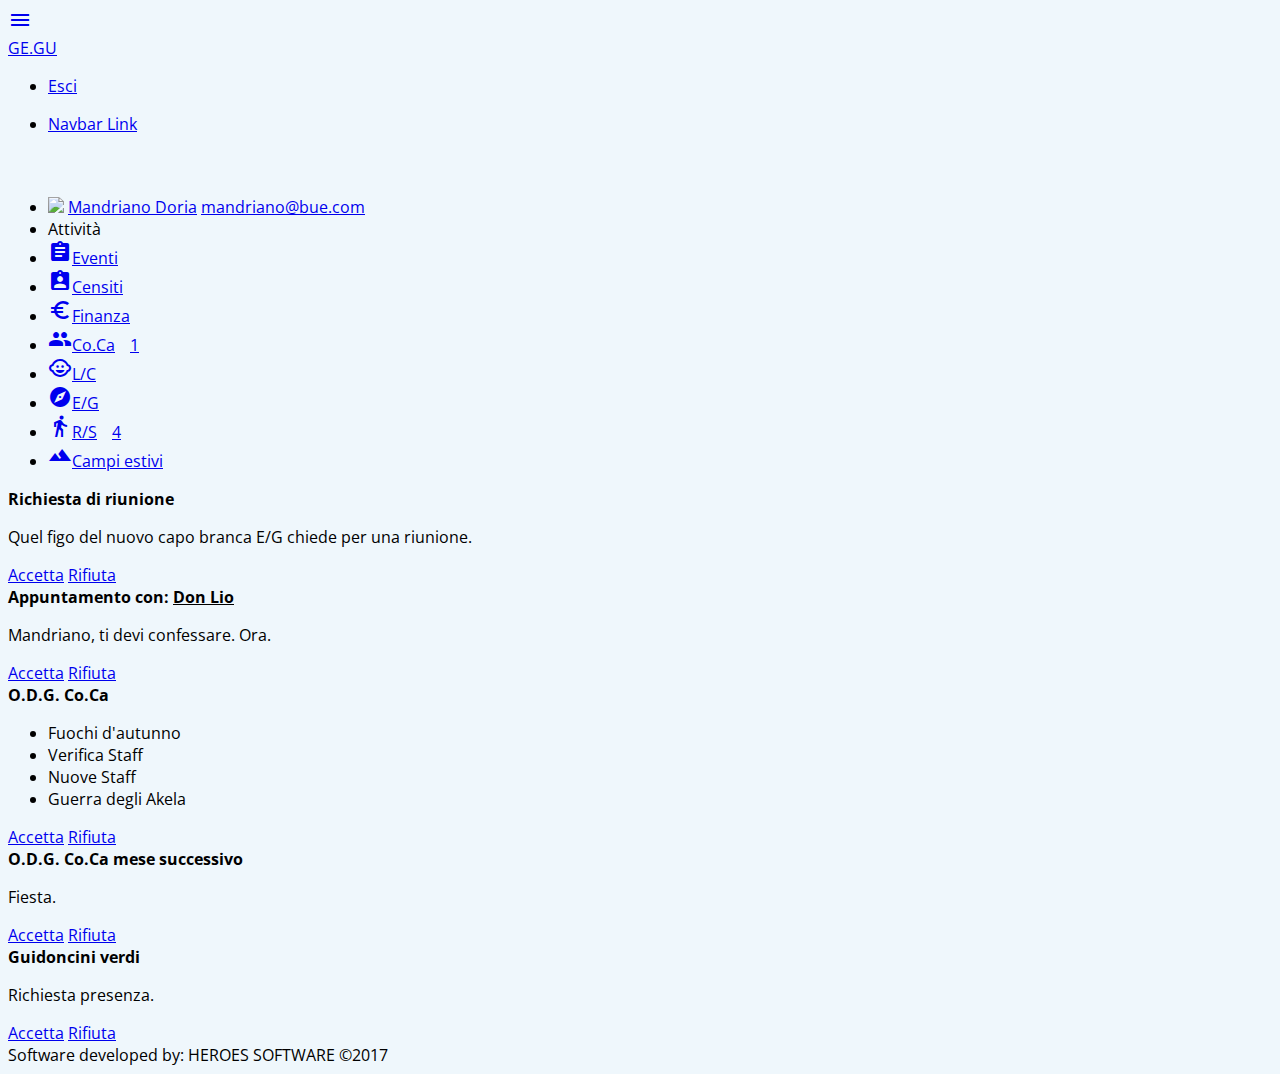
==== gest.html @ 7c3bda8c "Add files via upload" ====
<!DOCTYPE html>
<html lang="it">

<head>
  <meta http-equiv="Content-Type" content="text/html; charset=UTF-8" />
  <meta name="viewport" content="width=device-width, initial-scale=1, maximum-scale=1.0" />
  <title>GEGU - GEstionale GrUppo</title>

  <head>
    <!--<link rel="stylesheet" href="https://maxcdn.bootstrapcdn.com/bootstrap/3.3.7/css/bootstrap.min.css">
    <script src="https://maxcdn.bootstrapcdn.com/bootstrap/3.3.7/js/bootstrap.min.js"></script>-->
    <link rel="stylesheet" href="https://cdnjs.cloudflare.com/ajax/libs/materialize/0.100.2/css/materialize.min.css">
    <link href="https://fonts.googleapis.com/icon?family=Material+Icons" rel="stylesheet">
    <link href="https://fonts.googleapis.com/css?family=Open+Sans" rel="stylesheet">
  </head>
  <style>
    body {
      display: flex;
      flex-direction: column;
      font-family: 'Open Sans', sans-serif;
      background-color: rgb(239, 247, 252);
    }

    main {
      flex: 1 0 auto;
    }

    .parallax-container {
      height: 600px;
      background-repeat: no-repeat;
      background-size: contain;
    }
  </style>

  <body>
    <nav class="light-blue lighten-1 z-depth-1" role="navigation">
      <a href="#" data-activates="slide-out" class="button-collapse show-on-large"><i class="material-icons">menu</i></a>
      <div class="nav-wrapper container"><a id="logo-container" href="#" class="brand-logo side">GE.GU</a>
        <ul class="right hide-on-med-and-down">
          <li><a href="index.html">Esci</a></li>
        </ul>
        <ul id="nav-mobile" class="side-nav">
          <li><a href="#">Navbar Link</a></li>
        </ul>
        <a href="index.html" data-activates="nav-mobile" class="button-collapse "><i class="large large material-icons">exit</i></a>
      </div>
      <ul id="slide-out" class="side-nav blue-grey lighten-5">
        <li>
          <div class="user-view black-text indigo darken-2">
            <a href="#!user"><img class="circle" src="images/agesci.png"></a>
            <a href="#!name"><span class="white-text name">Mandriano Doria</span></a>
            <a href="#!email"><span class="white-text email">mandriano@bue.com</span></a>
          </div>
        </li>
        <li><a class="subheader">Attività</a></li>
        <li><a href="#!" class="waves-effect"><i class="material-icons">assignment</i>Eventi</a></li>
        <li><a href="#!" class="waves-effect"><i class="material-icons">assignment_ind</i>Censiti</a></li>
        <li><a href="#!" class="waves-effect"><i class="material-icons">euro_symbol</i>Finanza</a></li>
        <li><a href="#!" class="waves-effect"><i class="material-icons">group</i>Co.Ca<span class="new badge" style="margin-left:15px;">1</span></a></li>
        <li><a href="#!" class="waves-effect"><i class="material-icons">child_care</i>L/C</a></li>
        <li><a href="#!" class="waves-effect"><i class="material-icons">explore</i>E/G</a></li>
        <li><a href="#!" class="waves-effect"><i class="material-icons">directions_walk</i>R/S<span class="new badge" style="margin-left:15px;">4</span></a></li>
        <li><a href="#!" class="waves-effect"><i class="material-icons">terrain</i>Campi estivi</a></li>
        <!--<li>
          <div class="divider"></div>
        </li>
        <li><a class="subheader">Multimedia</a></li>
        <li><a class="waves-effect" href="#!"><i class="material-icons">nature_people</i>Ricordi</a></li>-->
      </ul>

    </nav>
    <div class="container">
      <div class="col s12 m12">
        <div class="card white z-depth-1">
          <div class="card-content blue-text">
            <span class="card-title black-text"><b>Richiesta di riunione</b></span>
            <p>Quel figo del nuovo capo branca E/G chiede per una riunione.</p>
          </div>
          <div class="card-action grey lighten-5">
            <a href="#" class="blue-text">Accetta</a>
            <a href="#" class="blue-text">Rifiuta</a>
          </div>
        </div>
      </div>

      <!-- -->
      <div class="col s12 m12">
        <div class="card white z-depth-1">
          <div class="card-content blue-text">
            <span class="card-title black-text"><b>Appuntamento con: <u>Don Lio</u></b></span>
            <p>Mandriano, ti devi confessare. Ora.</p>
          </div>
          <div class="card-action grey lighten-5">
            <a href="#" class="blue-text">Accetta</a>
            <a href="#" class="blue-text">Rifiuta</a>
          </div>
        </div>
      </div>

      <div class="col s12 m12">
        <div class="card white z-depth-1">
          <div class="card-content blue-text">
            <span class="card-title black-text"><b>O.D.G. Co.Ca</b></span><br>
            <ul class="collection">
              <li class="collection-item">Fuochi d'autunno</li>
              <li class="collection-item">Verifica Staff</li>
              <li class="collection-item">Nuove Staff</li>
              <li class="collection-item">Guerra degli Akela</li>
            </ul>

          </div>
          <div class="card-action grey lighten-5">
            <a href="#" class="blue-text">Accetta</a>
            <a href="#" class="blue-text">Rifiuta</a>
          </div>
        </div>
      </div>

      <div class="col s12 m12">
        <div class="card white z-depth-1">
          <div class="card-content blue-text">
            <span class="card-title black-text"><b>O.D.G. Co.Ca mese successivo</b></span>
            <p>Fiesta.</p>
          </div>
          <div class="card-action grey lighten-5">
            <a href="#" class="blue-text">Accetta</a>
            <a href="#" class="blue-text">Rifiuta</a>
          </div>
        </div>
      </div>

      <div class="col s12 m12">
        <div class="card white z-depth-1">
          <div class="card-content blue-text">
            <span class="card-title black-text"><b>Guidoncini verdi</b></span>
            <p>Richiesta presenza.</p>
          </div>
          <div class="card-action grey lighten-5">
            <a href="#" class="blue-text">Accetta</a>
            <a href="#" class="blue-text">Rifiuta</a>
          </div>
        </div>
      </div>
    </div>
    <footer class="page-footer blue">
      <div class="container row">
        Software developed by: HEROES SOFTWARE ©2017
      </div>
    </footer>

  </body>
  <script src="https://ajax.googleapis.com/ajax/libs/jquery/3.2.1/jquery.min.js"></script>
  <script src="https://cdnjs.cloudflare.com/ajax/libs/materialize/0.100.2/js/materialize.min.js"></script>
  <script>
    $(".button-collapse").sideNav();
  </script>

</html>
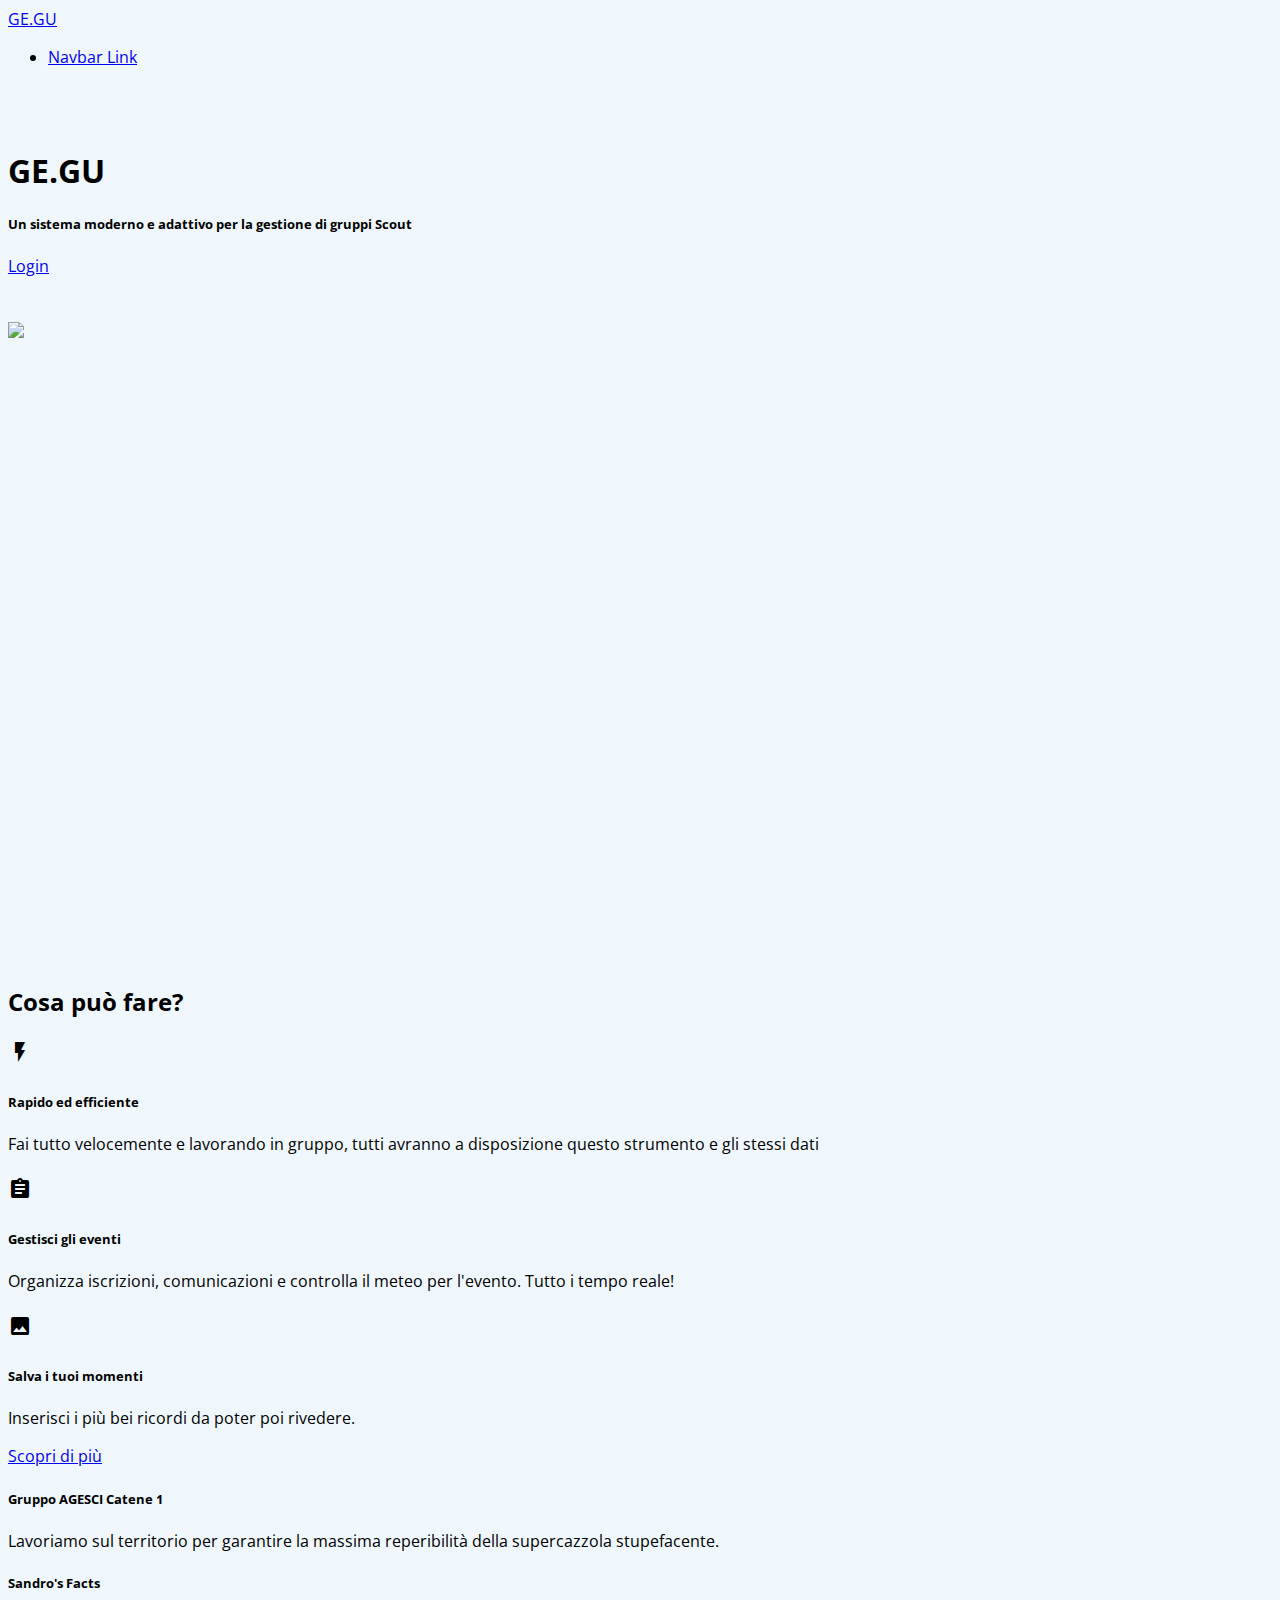
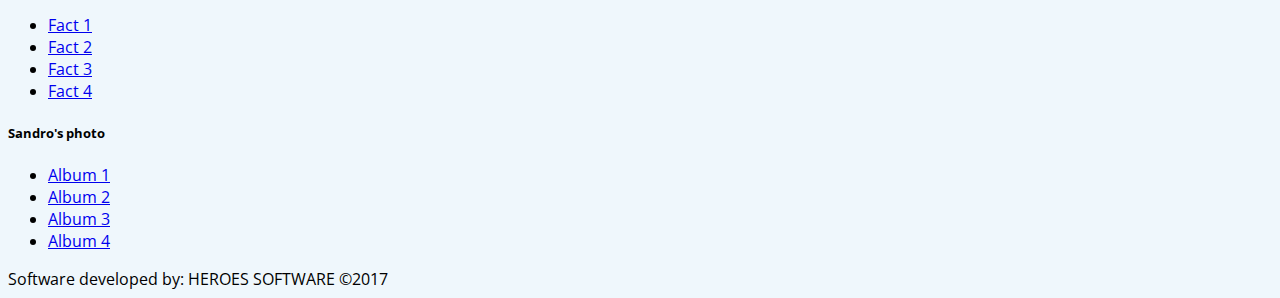
==== commit 096a74d0: "riorganizzazione pagine" ====
--- a/gest.html
+++ b/gest.html
@@ -5,7 +5,6 @@
   <meta http-equiv="Content-Type" content="text/html; charset=UTF-8" />
   <meta name="viewport" content="width=device-width, initial-scale=1, maximum-scale=1.0" />
   <title>GEGU - GEstionale GrUppo</title>
-
   <head>
     <!--<link rel="stylesheet" href="https://maxcdn.bootstrapcdn.com/bootstrap/3.3.7/css/bootstrap.min.css">
     <script src="https://maxcdn.bootstrapcdn.com/bootstrap/3.3.7/js/bootstrap.min.js"></script>-->
@@ -16,6 +15,7 @@
   <style>
     body {
       display: flex;
+      min-height: 1024px;
       flex-direction: column;
       font-family: 'Open Sans', sans-serif;
       background-color: rgb(239, 247, 252);
@@ -33,126 +33,110 @@
   </style>
 
   <body>
-    <nav class="light-blue lighten-1 z-depth-1" role="navigation">
-      <a href="#" data-activates="slide-out" class="button-collapse show-on-large"><i class="material-icons">menu</i></a>
-      <div class="nav-wrapper container"><a id="logo-container" href="#" class="brand-logo side">GE.GU</a>
-        <ul class="right hide-on-med-and-down">
-          <li><a href="index.html">Esci</a></li>
-        </ul>
+    <nav class="light-blue lighten-1 z-depth-4" role="navigation">
+      <div class="nav-wrapper container"><a id="logo-container" href="#" class="brand-logo">GE.GU</a>
+        <!--<ul class="right hide-on-med-and-down">
+          <li><a href="login.html">Login</a></li>
+        </ul>-->
         <ul id="nav-mobile" class="side-nav">
           <li><a href="#">Navbar Link</a></li>
         </ul>
-        <a href="index.html" data-activates="nav-mobile" class="button-collapse "><i class="large large material-icons">exit</i></a>
       </div>
-      <ul id="slide-out" class="side-nav blue-grey lighten-5">
-        <li>
-          <div class="user-view black-text indigo darken-2">
-            <a href="#!user"><img class="circle" src="images/agesci.png"></a>
-            <a href="#!name"><span class="white-text name">Mandriano Doria</span></a>
-            <a href="#!email"><span class="white-text email">mandriano@bue.com</span></a>
-          </div>
-        </li>
-        <li><a class="subheader">Attività</a></li>
-        <li><a href="#!" class="waves-effect"><i class="material-icons">assignment</i>Eventi</a></li>
-        <li><a href="#!" class="waves-effect"><i class="material-icons">assignment_ind</i>Censiti</a></li>
-        <li><a href="#!" class="waves-effect"><i class="material-icons">euro_symbol</i>Finanza</a></li>
-        <li><a href="#!" class="waves-effect"><i class="material-icons">group</i>Co.Ca<span class="new badge" style="margin-left:15px;">1</span></a></li>
-        <li><a href="#!" class="waves-effect"><i class="material-icons">child_care</i>L/C</a></li>
-        <li><a href="#!" class="waves-effect"><i class="material-icons">explore</i>E/G</a></li>
-        <li><a href="#!" class="waves-effect"><i class="material-icons">directions_walk</i>R/S<span class="new badge" style="margin-left:15px;">4</span></a></li>
-        <li><a href="#!" class="waves-effect"><i class="material-icons">terrain</i>Campi estivi</a></li>
-        <!--<li>
-          <div class="divider"></div>
-        </li>
-        <li><a class="subheader">Multimedia</a></li>
-        <li><a class="waves-effect" href="#!"><i class="material-icons">nature_people</i>Ricordi</a></li>-->
-      </ul>
+    </nav>
 
-    </nav>
-    <div class="container">
-      <div class="col s12 m12">
-        <div class="card white z-depth-1">
-          <div class="card-content blue-text">
-            <span class="card-title black-text"><b>Richiesta di riunione</b></span>
-            <p>Quel figo del nuovo capo branca E/G chiede per una riunione.</p>
-          </div>
-          <div class="card-action grey lighten-5">
-            <a href="#" class="blue-text">Accetta</a>
-            <a href="#" class="blue-text">Rifiuta</a>
-          </div>
+    <div class="section no-pad-bot" id="index-banner">
+      <div class="row col s10 m10 l10 blue-text" >
+        <br><br>
+        <h1 class="header center ">GE.GU</h1>
+        <div class="row center">
+          <h5 class="header col s12 light">Un sistema moderno e adattivo per la gestione di gruppi Scout</h5>
         </div>
+        <div class="row center">
+          <a href="login.html" id="download-button" class="btn-large waves-effect waves-light blue">Login</a>
+        </div>
+        <br><br>
       </div>
+      <div class="parallax-container z-depth-3">
+        <div class="parallax"><img src="images/mandriano.jpg"></div>
+      </div>
+      <div class="container  blue-text">
+        <br><br>
+        <h2 class="center ">Cosa può fare?</h2>
+        <div class="row center">
+          <div class="section">
+            <div class="row">
+              <div class="col s12 m4">
+                <div class="icon-block">
+                  <h2 class="center light-"><i class="large material-icons">flash_on</i></h2>
+                  <h5 class="center">Rapido ed efficiente</h5>
+                  <p class="light">Fai tutto velocemente e lavorando in gruppo, tutti avranno a disposizione questo strumento e gli stessi dati</p>
+                </div>
+              </div>
 
-      <!-- -->
-      <div class="col s12 m12">
-        <div class="card white z-depth-1">
-          <div class="card-content blue-text">
-            <span class="card-title black-text"><b>Appuntamento con: <u>Don Lio</u></b></span>
-            <p>Mandriano, ti devi confessare. Ora.</p>
-          </div>
-          <div class="card-action grey lighten-5">
-            <a href="#" class="blue-text">Accetta</a>
-            <a href="#" class="blue-text">Rifiuta</a>
-          </div>
-        </div>
-      </div>
+              <div class="col s12 m4">
+                <div class="icon-block">
+                  <h2 class="center light-"><i class="large material-icons">assignment</i></h2>
+                  <h5 class="center">Gestisci gli eventi</h5>
+                  <p class="light">Organizza iscrizioni, comunicazioni e controlla il meteo per l'evento. Tutto i tempo reale!</p>
+                </div>
+              </div>
 
-      <div class="col s12 m12">
-        <div class="card white z-depth-1">
-          <div class="card-content blue-text">
-            <span class="card-title black-text"><b>O.D.G. Co.Ca</b></span><br>
-            <ul class="collection">
-              <li class="collection-item">Fuochi d'autunno</li>
-              <li class="collection-item">Verifica Staff</li>
-              <li class="collection-item">Nuove Staff</li>
-              <li class="collection-item">Guerra degli Akela</li>
-            </ul>
-
-          </div>
-          <div class="card-action grey lighten-5">
-            <a href="#" class="blue-text">Accetta</a>
-            <a href="#" class="blue-text">Rifiuta</a>
-          </div>
-        </div>
-      </div>
-
-      <div class="col s12 m12">
-        <div class="card white z-depth-1">
-          <div class="card-content blue-text">
-            <span class="card-title black-text"><b>O.D.G. Co.Ca mese successivo</b></span>
-            <p>Fiesta.</p>
-          </div>
-          <div class="card-action grey lighten-5">
-            <a href="#" class="blue-text">Accetta</a>
-            <a href="#" class="blue-text">Rifiuta</a>
-          </div>
-        </div>
-      </div>
-
-      <div class="col s12 m12">
-        <div class="card white z-depth-1">
-          <div class="card-content blue-text">
-            <span class="card-title black-text"><b>Guidoncini verdi</b></span>
-            <p>Richiesta presenza.</p>
-          </div>
-          <div class="card-action grey lighten-5">
-            <a href="#" class="blue-text">Accetta</a>
-            <a href="#" class="blue-text">Rifiuta</a>
+              <div class="col s12 m4">
+                <div class="icon-block">
+                  <h2 class="center light-"><i class="large material-icons">insert_photo</i></h2>
+                  <h5 class="center">Salva i tuoi momenti</h5>
+                  <p class="light">Inserisci i più bei ricordi da poter poi rivedere.</p>
+                </div>
+              </div>
+            </div>
+          <div class="row center">
+            <a href="http://materializecss.com/getting-started.html" id="download-button" class="btn-large waves-effect waves-light blue">Scopri di più</a>
           </div>
         </div>
       </div>
     </div>
-    <footer class="page-footer blue">
-      <div class="container row">
-        Software developed by: HEROES SOFTWARE ©2017
-      </div>
-    </footer>
+      <footer class="page-footer blue">
+        <div class="container">
+          <div class="row">
+            <div class="col l6 s12">
+              <h5 class="white-text">Gruppo AGESCI Catene 1</h5>
+              <p class="grey-text text-lighten-4">Lavoriamo sul territorio per garantire la massima reperibilità della supercazzola stupefacente.</p>
+            </div>
+            <div class="col l3 s12">
+              <h5 class="white-text" title="Sono incredibilmente interessato">Sandro's Facts</h5>
+              <ul>
+                <li><a class="white-text" href="#!" title="Incredibile!">Fact 1</a></li>
+                <li><a class="white-text" href="#!" title="Non l'avrei mai detto!">Fact 2</a></li>
+                <li><a class="white-text" href="#!" title="Impossibile!">Fact 3</a></li>
+                <li><a class="white-text" href="#!" title="Culo!">Fact 4</a></li>
+              </ul>
+            </div>
+            <div class="col l3 s12">
+              <h5 class="white-text" title="Sono incredibilmente interessato">Sandro's photo</h5>
+              <ul>
+                <li><a class="white-text" href="#!" title="Nuova aggiunta dalla PC!">Album 1</a></li>
+                <li><a class="white-text" href="#!" title="Il mio preferito!">Album 2</a></li>
+                <li><a class="white-text" href="#!" title="Non il mio preferito!">Album 3</a></li>
+                <li><a class="white-text" href="#!" title="Sgibini!">Album 4</a></li>
+              </ul>
+            </div>
+          </div>
+        </div>
+        <div class="footer-copyright">
+          <div class="container">
+            Software developed by: HEROES SOFTWARE ©2017
+          </div>
+        </div>
+      </footer>
 
   </body>
   <script src="https://ajax.googleapis.com/ajax/libs/jquery/3.2.1/jquery.min.js"></script>
   <script src="https://cdnjs.cloudflare.com/ajax/libs/materialize/0.100.2/js/materialize.min.js"></script>
+
   <script>
-    $(".button-collapse").sideNav();
+    $(document).ready(function() {
+      $('.parallax').parallax();
+    });
   </script>
 
 </html>
